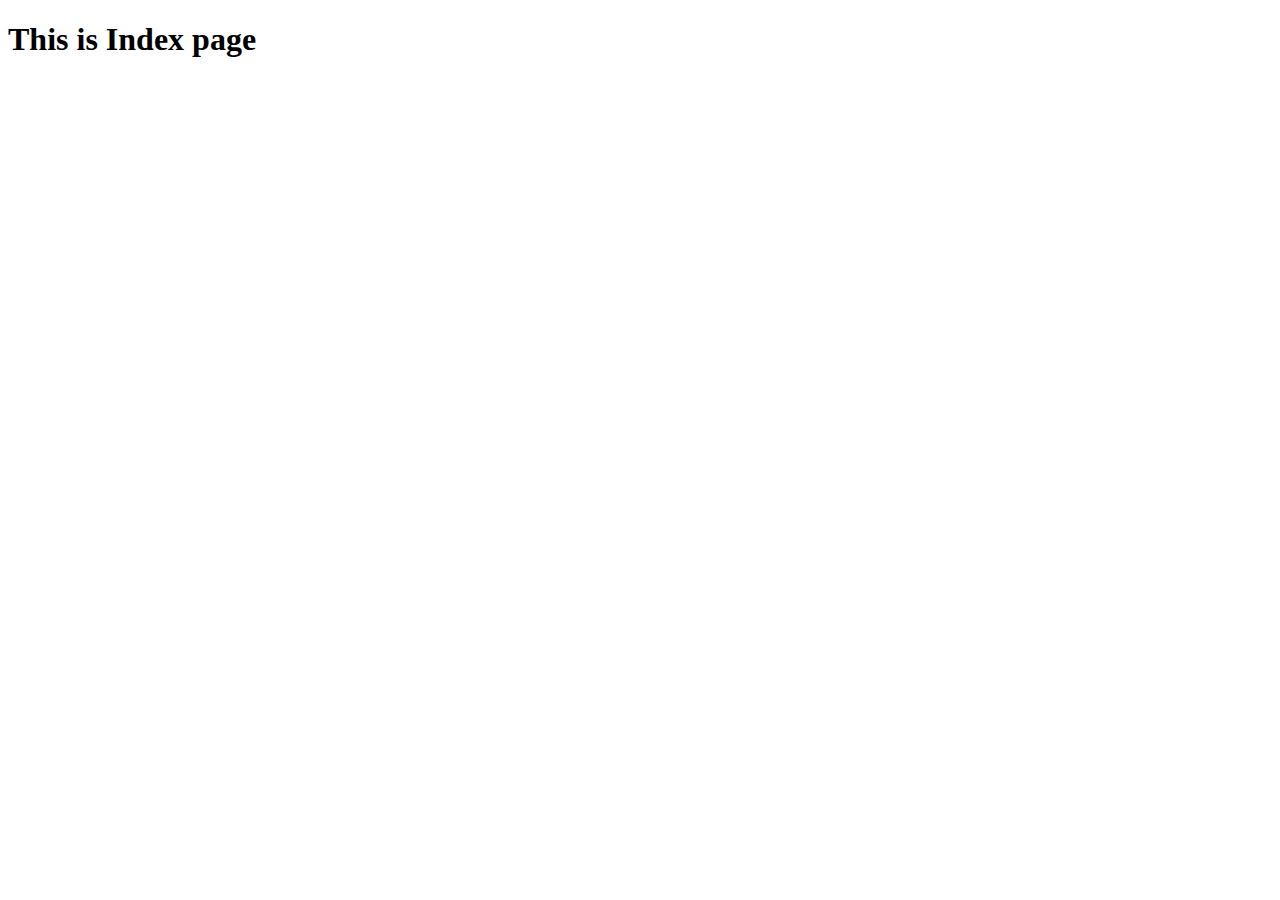
==== contactmanager/src/main/resources/templates/user/index.html @ bf6e9359 "adding server-side validation and Spring securtiy for specific HTTP request" ====
<!DOCTYPE html>
<html lang="en">
<head>
    <meta charset="UTF-8">
    <meta name="viewport" content="width=device-width, initial-scale=1.0">
    <title>User Dashboard</title>
</head>
<body>
    <h1>This is Index page</h1>
</body>
</html>
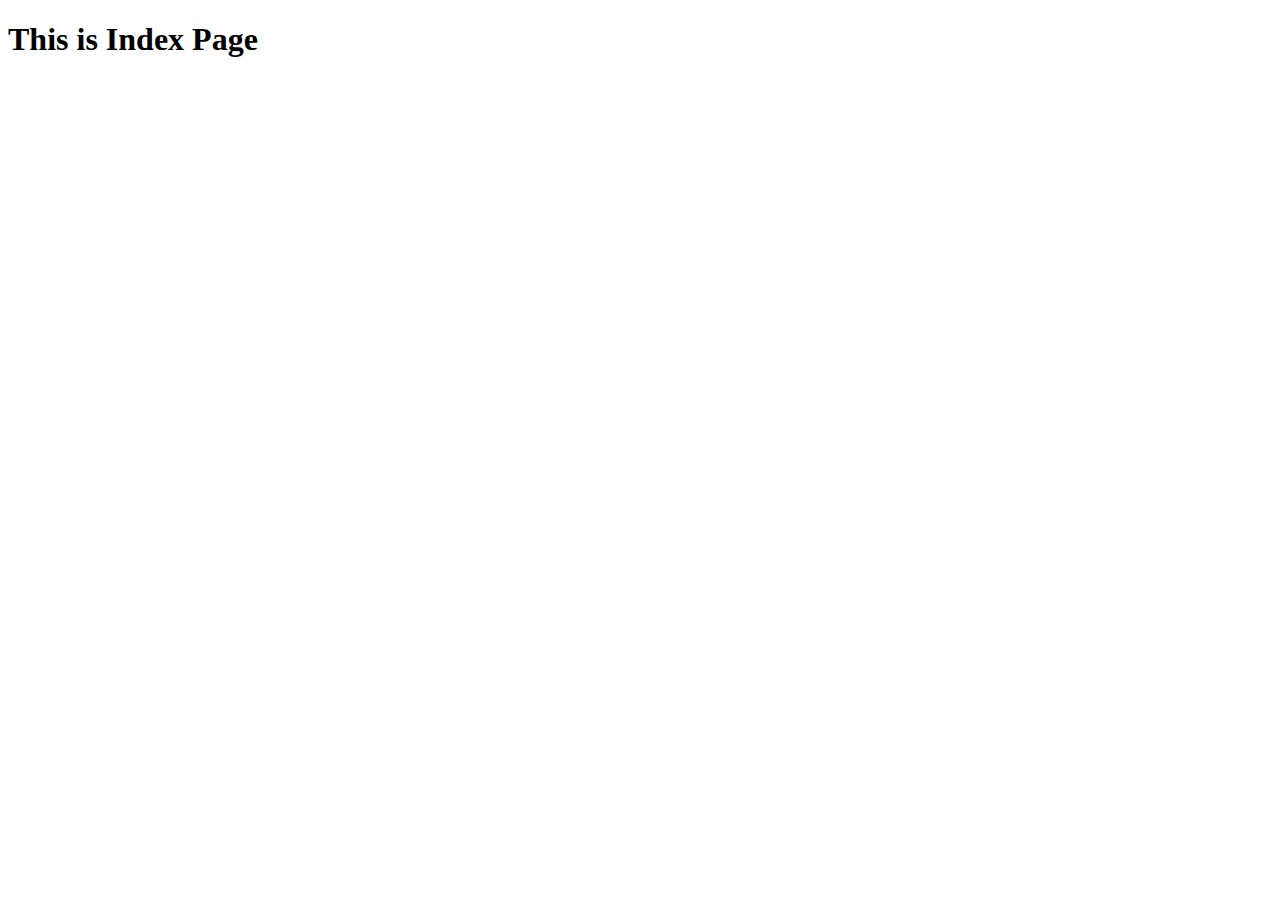
==== commit b524b70b: "adding controller for user and working on user dashboard-add sidebar and navbar in userdash board" ====
--- a/contactmanager/src/main/resources/templates/user/index.html
+++ b/contactmanager/src/main/resources/templates/user/index.html
@@ -1,11 +1,17 @@
 <!DOCTYPE html>
-<html lang="en">
-<head>
-    <meta charset="UTF-8">
-    <meta name="viewport" content="width=device-width, initial-scale=1.0">
+<html
+  lang="en"
+  xmlns:th="http://www.thymeleaf.org"
+  th:replace="~{user/base::layout(~{::section})}"
+>
+  <head>
+    <meta charset="UTF-8" />
+    <meta name="viewport" content="width=device-width, initial-scale=1.0" />
     <title>User Dashboard</title>
-</head>
-<body>
-    <h1>This is Index page</h1>
-</body>
-</html>+  </head>
+  <body>
+    <section>
+      <h1>This is Index Page</h1>
+    </section>
+  </body>
+</html>
